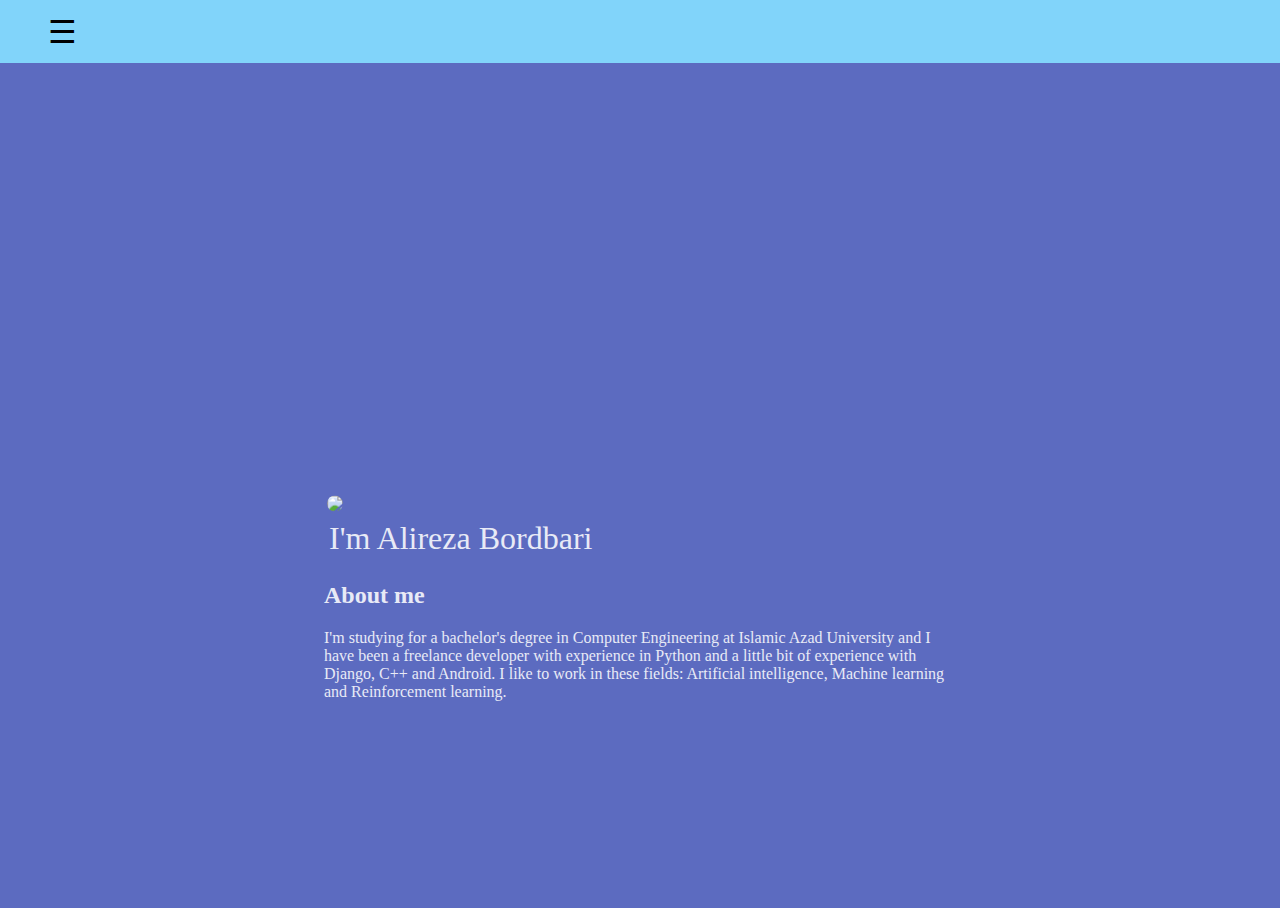
==== index.html @ 2512d50b "Add files via upload" ====
<!DOCTYPE html>
<html>
  <head>
    <title> Alireza Bordbari </title>
	<link rel="stylesheet" type="text/css" href="style.css">
	
  </head>
  
  
  
  <body>
	
    <div>
	    <!-- sidebar -->
		<div id="mySidenav" class="sidenav-container">
			<span class="drawer-close-button">
				<a href="javascript:void(0)" class="closebtn" onclick="closeNav()">&times;</a>
			</span>
			<a href="index.html" onclick="closeNav()" id="home-link">Home</a>
			<a href="Education.html" onclick="closeNav()" id="about-link">Education</a>
			<a href="WorkExperience.html" onclick="closeNav()" id="works-link">Work and skills</a>
			<a href="contact.html" onclick="closeNav()" id="contact-link">Contact Me</a>
		</div>

		<div class="backdrop-container" id="backdrop"></div>
		<nav>
			<span onclick="openNav()" class="mobile-nav-open-icon">&#9776;</span>
		</nav>
	
		<!-- center -->
		<div class="center">
	 
	        <div class="row">
	            <img class="profile_picture" src="img/personal image.jpg" />
	        </div>
	  
	        <div> 
                <p class="name"> I'm Alireza Bordbari </p>
			</div>
	
	  
			<div class="bio">
				<h2> About me </h2>
				<p>
					I'm studying for a bachelor's degree in Computer Engineering at Islamic Azad University and I have been a freelance developer 
					with experience in Python and a little bit of experience with Django, C++ and Android.
					I like to work in these fields: Artificial intelligence, Machine learning and Reinforcement learning.
				</p>
			</div>
	
		</div>
	
	</div>
	
    
	<script>
	function openNav() {
		document.getElementById("mySidenav").style.width = "25%" //opens side navbar by 70 percent
		document.getElementById('backdrop').style.display = "block" //displays overlay
	}

	function closeNav() {
		document.getElementById("mySidenav").style.width = "0"
		document.getElementById('backdrop').style.display = "none"
	}
	</script>
	 
  </body>
 </html>
---- style.css ----
:root {
    --icon-color:#AAB0A1;
    --background-color:#5c6bc0;
    --color-hover: #3E4143
}

html, body {
    height: 100%;

}

body {
    display: flex;
    flex-direction: column;
    position: relative;
    background: var(--background-color);
}

p,img,a{
    margin: auto;
}


.center {
    margin: 0;
    position: absolute;
    top: 70%;
    left: 50%;
    -ms-transform: translate(-50%, -70%);
    transform: translate(-50%, -70%);
}

.profile_picture {
	vertical-align: middle;
    width: 35%;
    height: auto;
    border-radius: 50%;
    padding: 3px;
}

.name{
    color: #e8eaf6;
    font-size: xx-large;
    padding: 5px;
}

.bio{
    color: #e8eaf6;
}

.social_link{
	color: #AAB0A1;
	padding: 15px;
}

.edu{
	vertical-align: middle;
    width: 35%;
    height: auto;
    padding: 35px;
	color: #e8eaf6;
}
.exp{
	vertical-align: middle;
    width: 35%;
    height: auto;
    padding: 35px;
	color: #e8eaf6;	
}
.uni{
    color: var(--icon-color) !important;
    font-size: 30px !important;
    padding: 10px;
    margin: 5px;
    text-align: center;
}
.uni_details{
	color: var(--icon-color) !important;
    font-size: 20px ;
	left: 30px;
    
    margin: 10px;
    text-align: center;
}



nav{
    width: 100%;
    height: 7vh;
    display: flex;
    justify-content: flex-start;
    align-items: center;
    position: fixed;
    top: 0;
    left: 0;
    background-color: #81d4fa;
    z-index: 1;
}

.mobile-nav-open-icon{
    font-size: 2rem;
    cursor: pointer;
    margin-right: 2rem;
    color: black;
    margin-left:3rem;
}

.backdrop-container{
    display: none;
    position: fixed;
    z-index: 2; 
    left: 0;
    top: 0;
    width: 100%; 
    height: 100%; 
    overflow: auto; 
    background-color: rgb(0,0,0); 
    background-color: rgba(0,0,0,0.4);  
    -webkit-animation: fadeIn 1.2s ease-in-out;
    animation: fadeIn 1.2s ease-in-out;
}

.sidenav-container {
    height: 100%;
    width: 0;
    position: fixed;
    z-index: 3;
    top: 0;
    left: 0;
    background-color: #111;
    overflow-x: hidden;
    transition: 0.5s;
    padding-top: 10px;
    display: flex;
    flex-direction: column;
    align-items: center;
}

.sidenav-container a {
    text-decoration: none;
    font-size: 1rem;
    color: #818181;
    display: block;
    transition: 0.3s;
    margin: 10px 0;
}

.sidenav-container a:hover {
    color: #f1f1f1;
}

.sidenav-container .closebtn {
    font-size: 3rem;
    font-weight: 700;
    color:#C9002B ;
    padding-right: 1rem;
} 

.sidenav-container .drawer-close-button{
    height: 3rem;
    width: 100%;
    display: flex;
    justify-content: flex-end;
    align-items: center;
    margin-bottom: 3rem;
}
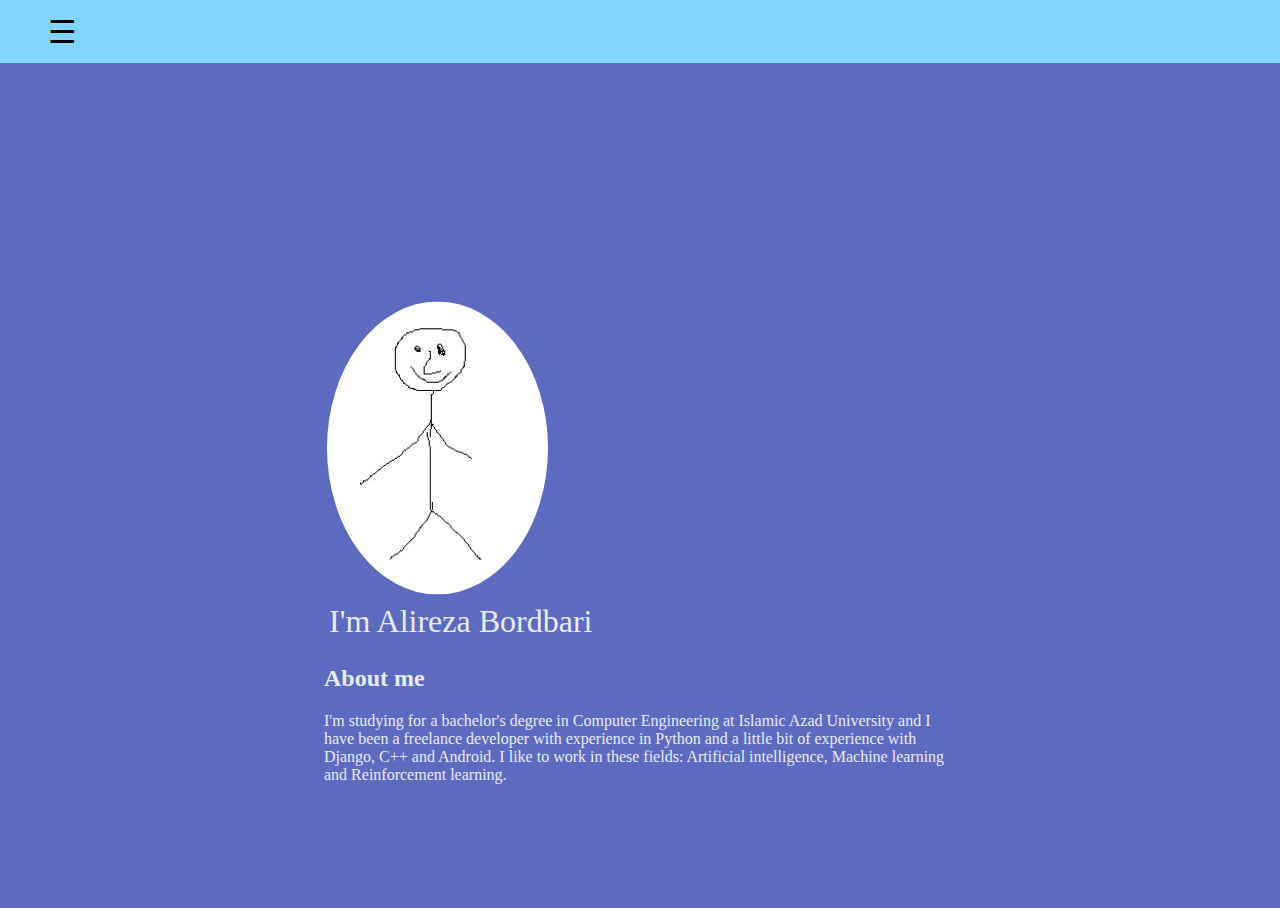
==== commit 74faa547: "Update index.html" ====
--- a/index.html
+++ b/index.html
@@ -31,7 +31,7 @@
 		<div class="center">
 	 
 	        <div class="row">
-	            <img class="profile_picture" src="img/personal image.jpg" />
+	            <img class="profile_picture" src="./personal image.jpg" />
 	        </div>
 	  
 	        <div> 
@@ -66,4 +66,4 @@
 	</script>
 	 
   </body>
- </html>+ </html>
